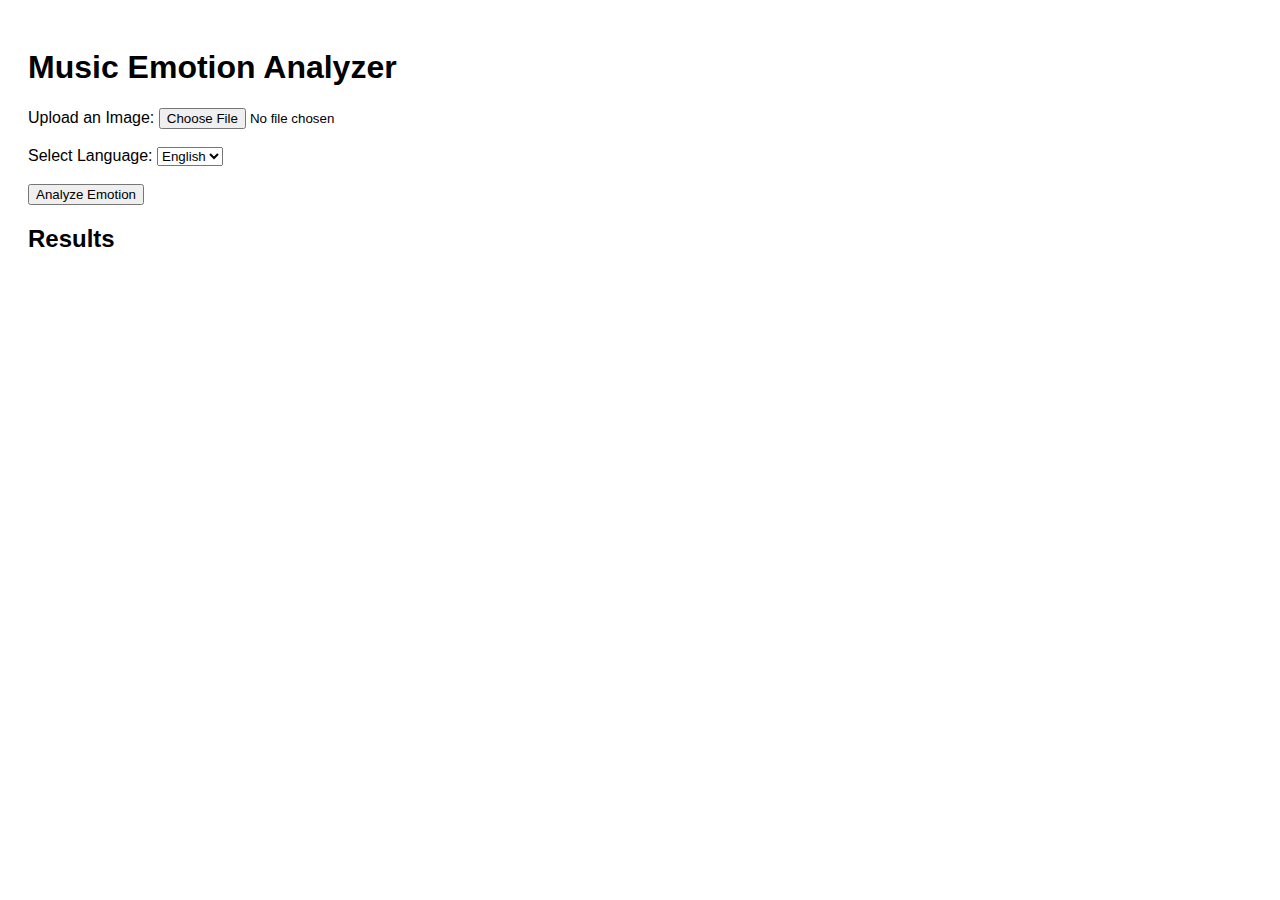
==== frontend_example/index.html @ 19726491 "update frontend folder to frontend_example" ====
<!DOCTYPE html>
<html lang="en">
<head>
    <meta charset="UTF-8">
    <meta name="viewport" content="width=device-width, initial-scale=1.0">
    <title>Music Emotion Analyzer</title>
    <style>
        body {
            font-family: Arial, sans-serif;
            padding: 20px;
        }
        img {
            max-width: 300px;
            margin-top: 10px;
        }
        audio {
            display: none;
            margin-top: 10px;
        }
        .links {
            margin-top: 10px;
        }
    </style>
</head>
<body>
    <h1>Music Emotion Analyzer</h1>
    <form id="uploadForm">
        <label for="fileInput">Upload an Image:</label>
        <input type="file" id="fileInput" name="file" accept="image/*" required><br><br>

        <label for="languageSelect">Select Language:</label>
        <select id="languageSelect" name="language">
            <option value="english">English</option>
            <option value="thai">Thai</option>
        </select><br><br>

        <button type="submit">Analyze Emotion</button>
    </form>

    <h2>Results</h2>
    <p id="emotion"></p>
    <p id="description"></p>

    <img id="coverImage" src="" alt="Cover Image" style="display: none;">
    <audio id="song" controls style="display: none;">
        Your browser does not support the audio element.
    </audio>

    <div class="links">
        <a id="youtubeLink" href="#" target="_blank" style="display: none;">Listen on YouTube</a><br>
        <a id="spotifyLink" href="#" target="_blank" style="display: none;">Listen on Spotify</a>
    </div>

    <script src="script.js"></script>
</body>
</html>
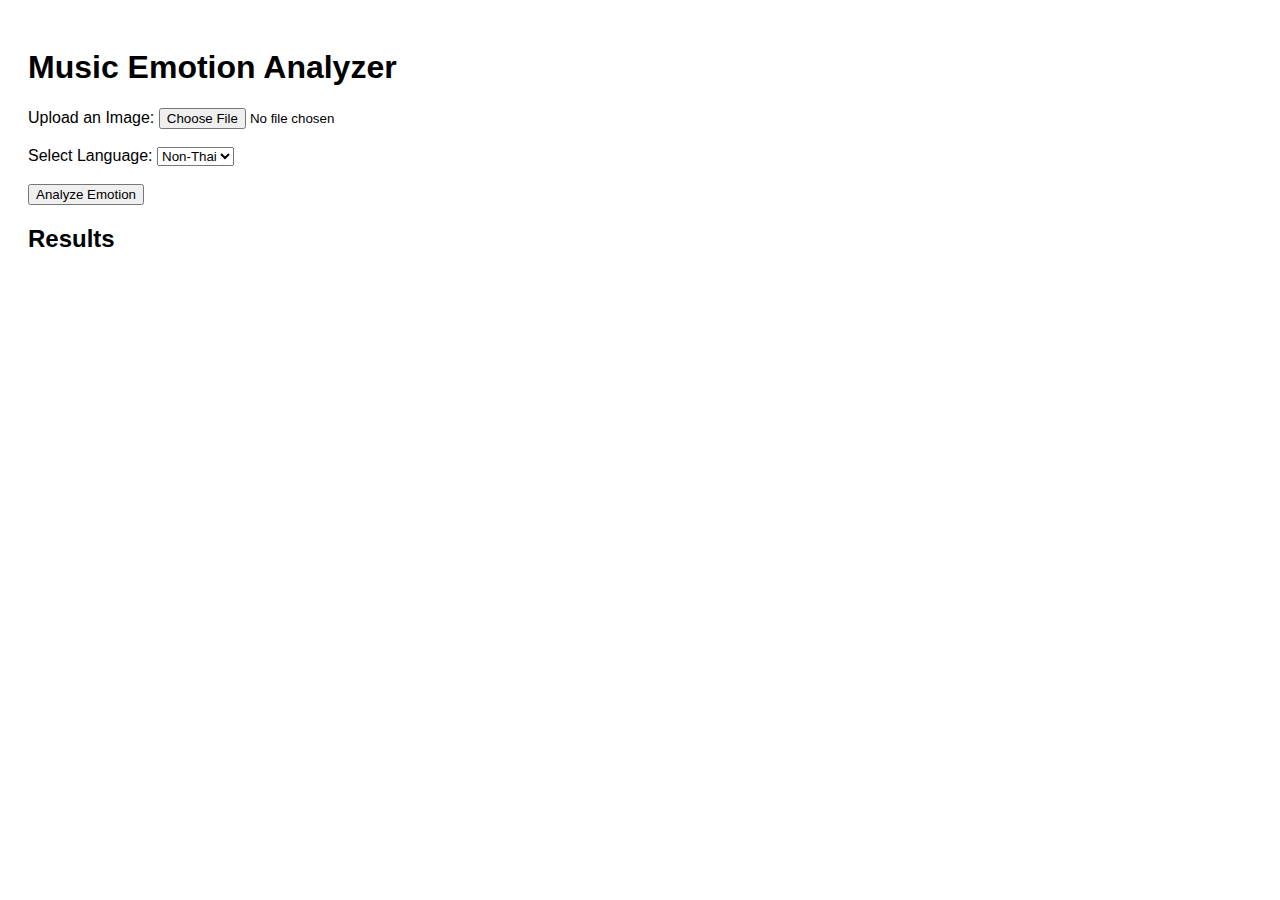
==== commit 77110366: "update frontend" ====
--- a/frontend_example/index.html
+++ b/frontend_example/index.html
@@ -30,7 +30,7 @@
 
         <label for="languageSelect">Select Language:</label>
         <select id="languageSelect" name="language">
-            <option value="english">English</option>
+            <option value="non-thai">Non-Thai</option>
             <option value="thai">Thai</option>
         </select><br><br>
 
